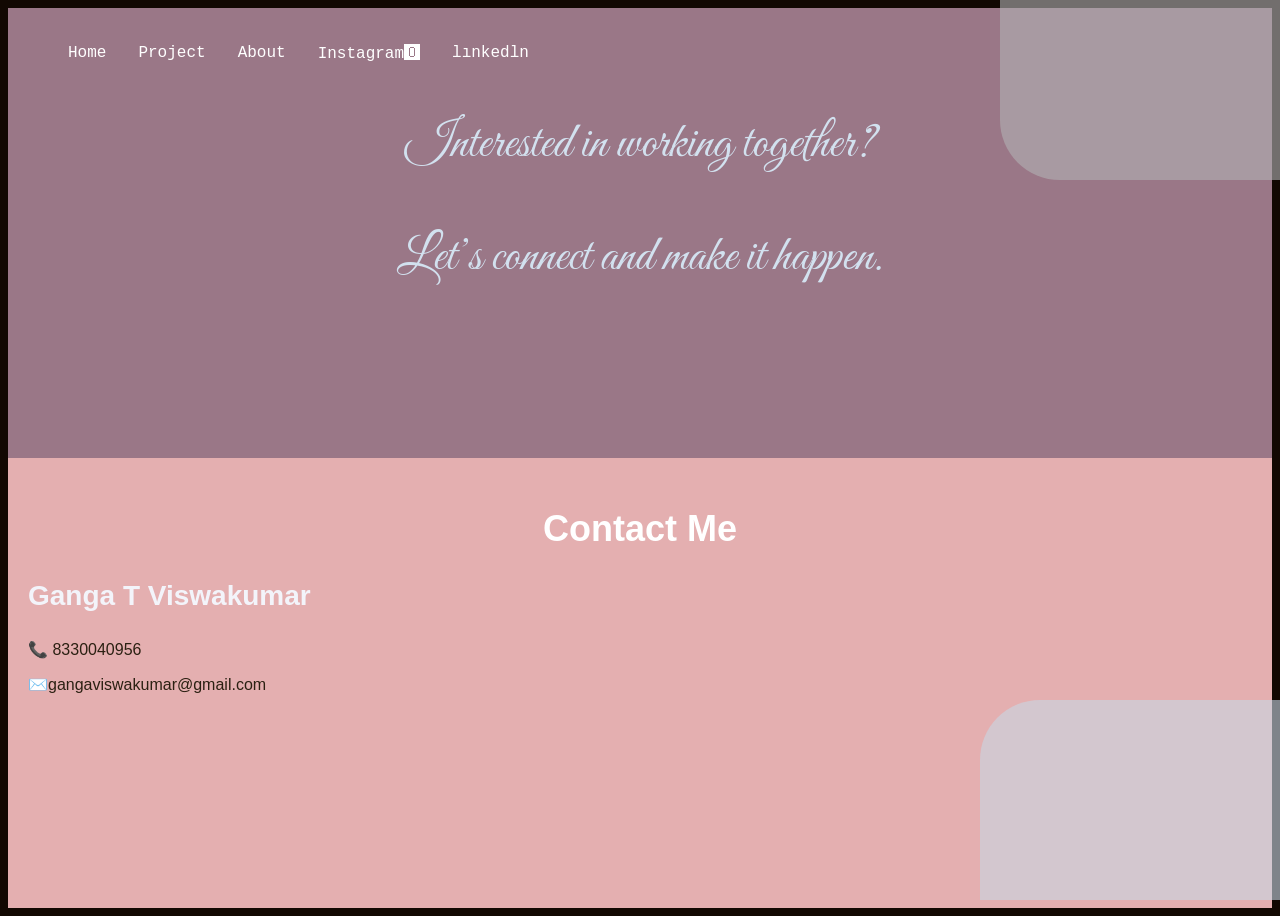
==== contact.html @ 90b9003e "Add files via upload" ====
<!DOCTYPE html>
<html lang="en">
<head>
    <meta charset="UTF-8">
    <meta name="viewport" content="width=device-width, initial-scale=1.0">
    <title>Contact</title>
    <link href="contactstyle.css" rel="stylesheet">
    <link href="https://fonts.googleapis.com/css2?family=Great+Vibes&display=swap" rel="stylesheet">
</head>
<body>
    <div class="content">

        <div class="aesth">

            <div class="navbar">
   <nav>
    <ul>
        <li><a href="index.html">Home</a></li>
        <li><a href="project.html">Project</a></li>
        <li><a href="about.html">About</a></li>
        <li><a href="https://www.instagram.com/ganges_t_v/" target="_blank">Instagram🅾</a></li>
        <li><a href="https://www.linkedin.com/in/Ganga T Viswakumar" target="_blank">lınkedln</a></li>
    </ul>
   </nav>
   </div>
        <p class="in">Interested in working together?</p>
        <p class="in">Let’s connect and make it happen.</p>
        </div>
        <div class="text">
        <h2>Contact Me</h2>
        <h3>Ganga T Viswakumar</h3>
        <p class="co">📞 8330040956</p>
        <a class="co" href="mailto">✉️gangaviswakumar@gmail.com</a>
    </div>
</body>
</html>
---- contactstyle.css ----
body{
background-color: rgb(18, 8, 2);
}
.navbar{
    ul,li,a{
        display:flex;
        gap:2rem;
        text-decoration: none;
        font-family: 'Courier New', Courier, monospace;
        color:white;

    }
}
.content{
    display:flex;
    flex-direction:column;
    width:100%;
    height:100vh;
}
.aesth{
    flex:1;
    padding:20px;
    background-color:rgb(154, 119, 135);
   
}
.aesth::before{
    content:"";
    position:absolute;
    width:280px;
    height:180px;
    background:#b2b3b4;
    top:0;
    right:0;
    border-bottom-left-radius:60px;
    opacity:0.6;
}

.text{
    flex:1;
    background-color: rgb(228, 175, 176);
    padding:20px;
}
.text::after{
    content:"";
    position:absolute;
    width:300px;
    height:200px;
    background:#c9d8e4;
    bottom:0;
    right:0;
    border-top-left-radius:60px;
    opacity:0.6;
}

.in{
    text-align:center;
  font-family: 'Great Vibes', cursive;
    color:rgb(210, 225, 239);
    font-size: 50px;
}
h2{
    text-align: center;
    font-family:'Trebuchet MS', 'Lucida Sans Unicode', 'Lucida Grande', 'Lucida Sans', Arial, sans-serif;
    color:white;
    font-size:36px;
   
}
h3{
   
    font-family:'Trebuchet MS', 'Lucida Sans Unicode', 'Lucida Grande', 'Lucida Sans', Arial, sans-serif;
    color:rgb(243, 244, 250);
    font-size:28px;
}
.co{
    color:rgb(43, 32, 18);
    font-family: 'Segoe UI', Tahoma, Geneva, Verdana, sans-serif;
    text-decoration: none;
    
}
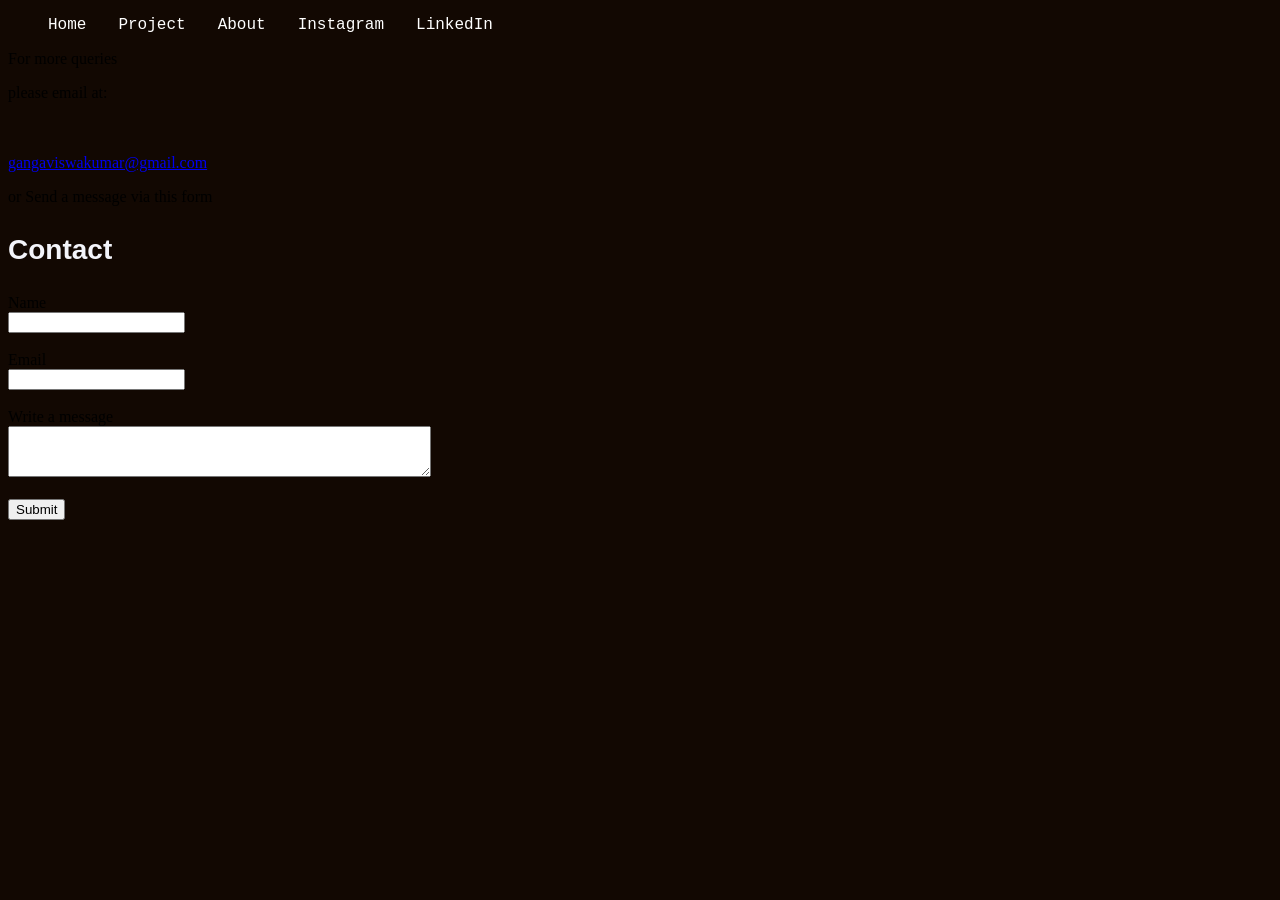
==== commit fc14d119: "Update contact.html" ====
--- a/contact.html
+++ b/contact.html
@@ -3,34 +3,45 @@
 <head>
     <meta charset="UTF-8">
     <meta name="viewport" content="width=device-width, initial-scale=1.0">
-    <title>Contact</title>
+    <title>Document</title>
     <link href="contactstyle.css" rel="stylesheet">
-    <link href="https://fonts.googleapis.com/css2?family=Great+Vibes&display=swap" rel="stylesheet">
 </head>
 <body>
-    <div class="content">
-
-        <div class="aesth">
-
-            <div class="navbar">
+    <div class="image">
+    <div class="navbar">
    <nav>
     <ul>
         <li><a href="index.html">Home</a></li>
         <li><a href="project.html">Project</a></li>
         <li><a href="about.html">About</a></li>
-        <li><a href="https://www.instagram.com/ganges_t_v/" target="_blank">Instagram🅾</a></li>
-        <li><a href="https://www.linkedin.com/in/Ganga T Viswakumar" target="_blank">lınkedln</a></li>
+        <li><a href="https://www.instagram.com/ganges_t_v/" target="_blank">Instagram</a></li>
+        <li><a href="https://www.linkedin.com/in/Ganga T Viswakumar" target="_blank">LinkedIn</a></li>
     </ul>
    </nav>
-   </div>
-        <p class="in">Interested in working together?</p>
-        <p class="in">Let’s connect and make it happen.</p>
-        </div>
-        <div class="text">
-        <h2>Contact Me</h2>
-        <h3>Ganga T Viswakumar</h3>
-        <p class="co">📞 8330040956</p>
-        <a class="co" href="mailto">✉️gangaviswakumar@gmail.com</a>
+</div>
+</div>
+
+<div class="moreinfo">
+    <div class="left">
+    <p class="header">For more queries </p>
+    <p class="header">please email at:</p><br><br>
+    <a href="gangaviswakumar@gmail.com">gangaviswakumar@gmail.com</a><br>
+    <p>or Send a message via this form</p>
     </div>
+    <div class="right">
+        <h3>Contact</h3>
+        <form>
+        <label for="name">Name</label><br>
+        <input id="name" name="name" type="text"><br><br>
+        <label for="email">Email</label><br>
+        <input id="email" name="email" type="email"><br><br>
+        <label for="msg">Write a message</label><br>
+        <textarea id="msg" name="msg"  rows="3" cols="50"></textarea><br><br>
+        <input class="submit" type="Submit" value="Submit">
+        </form>
+        <br>
+        <br>
+    </div>
+</div>
 </body>
-</html>+</html>
